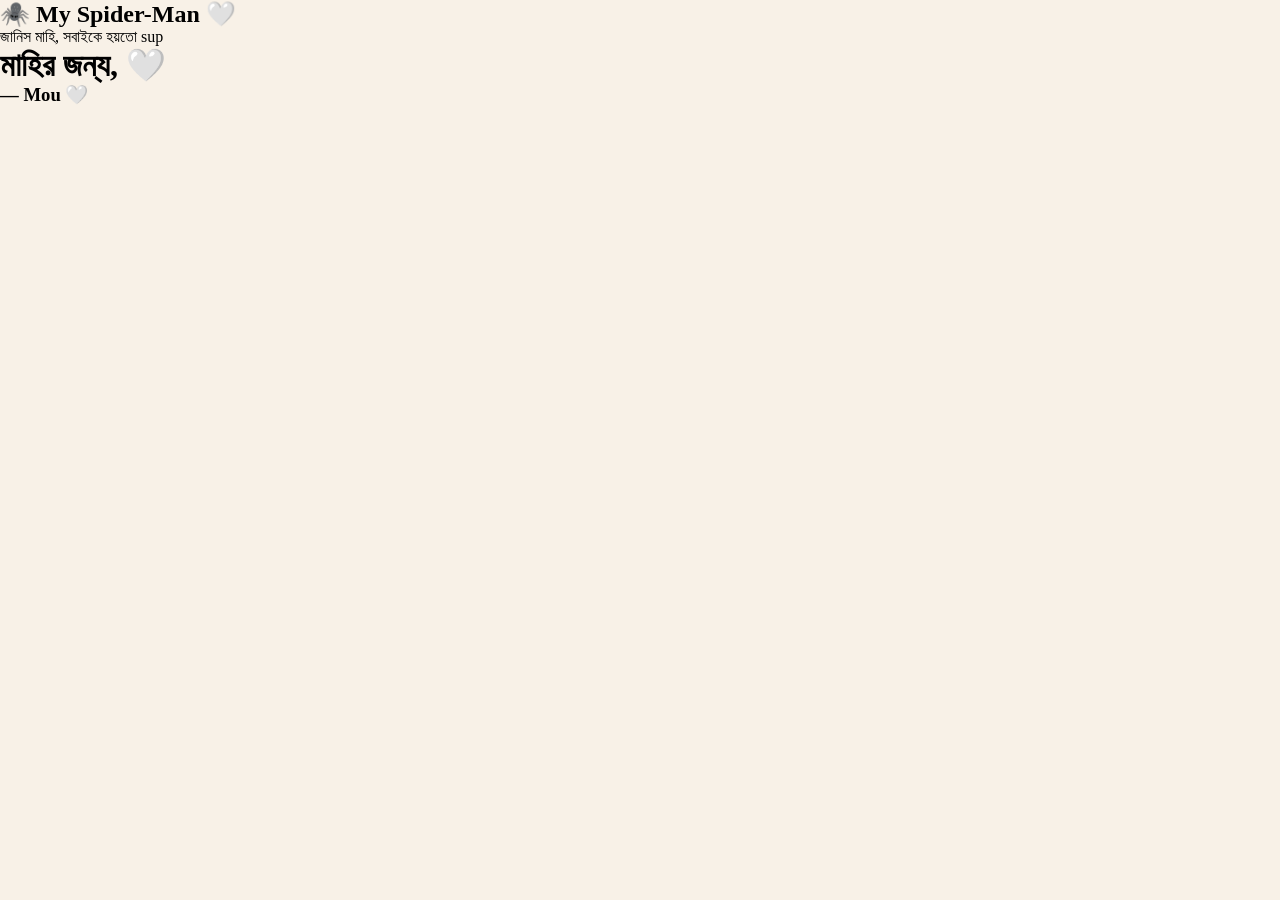
==== letter.html @ 48854970 "Create letter.html" ====
<!DOCTYPE html>
<html lang="bn">

<head>
    <meta charset="UTF-8">
    <meta name="viewport" content="width=device-width, initial-scale=1.0">

    <title>For Mahee 🤍</title>

    <link rel="stylesheet" href="style.css">

</head>


<body>


<div class="letter-page">

    <div class="letter-box">

        <h2>🕷️ My Spider-Man 🤍</h2>

        <p id="spiderText"></p>


        <h1>মাহির জন্য, 🤍</h1>

        <p id="letterText"></p>


        <h3>— Mou 🤍</h3>


    </div>

</div>



<script>

const spiderLetter = `
জানিস মাহি, সবাইকে হয়তো superhero costume পরে hero হতে হয় না।

কিছু মানুষ নিজের অজান্তেই অন্য কারো জীবনে একটা safe place হয়ে যায়।
এমন একটা জায়গা, যেখানে কোনো কিছু না বলেও একটা শান্তি পাওয়া যায়।

আমার কাছে তুই ঠিক তেমনই একজন মানুষ।

তোর নিজের লড়াই আছে, নিজের চাপ আছে,
নিজের কিছু না বলা গল্প আছে, নিজের অনেক স্বপ্ন আছে।

তবুও তুই নিজের মতো করে হাসতে জানিস,
সামনে এগিয়ে যেতে জানিস।

আমার Spider-Man,
জীবনের সব কঠিন সময় পার করে তুই যেন সবসময় নিজের শক্তিটা মনে রাখিস।

কারণ superhero মানে কখনো না হারানো না,
বরং পড়ে গিয়েও আবার উঠে দাঁড়ানো।
`;


const mainLetter = `
জানিস মাহি, অনেক সময় কিছু সম্পর্কের কোনো নির্দিষ্ট নাম হয় না।

"বন্ধু" বললে হয়তো পুরোটা বলা হয় না,
আবার অন্য কোনো শব্দ দিয়েও বোঝানো যায় না।

কিছু মানুষ শুধু নিজের জায়গা করে নেয় —
খুব শান্তভাবে, কোনো দাবি ছাড়া।

তুই আমার কাছে ঠিক তেমনই একজন মানুষ।

কখনো কখনো ভাবি, আমাদের এত কথা,
এত ছোট ছোট মুহূর্ত, এত হাসি —
এগুলো হয়তো বাইরে থেকে খুব সাধারণ।

কিন্তু কিছু সাধারণ জিনিসই পরে গিয়ে সবচেয়ে বেশি মনে পড়ে।

কোনো একটা random কথা,
কোনো একটা মজার মুহূর্ত,
কোনো একটা ছোট্ট খোঁজ নেওয়া —
এগুলোই অজান্তে অনেক বড় হয়ে যায়।

আমার Mahee,
তুই হয়তো জানিস না, কিন্তু তোর মধ্যে একটা অদ্ভুত ব্যাপার আছে।

তুই নিজের মতো থাকিস,
নিজের জগতে থাকিস,
কিন্তু তারপরও কিছু মানুষকে তোর উপস্থিতি আলাদা একটা অনুভূতি দেয়।

আমার Mahiru,
জীবনে অনেক মানুষের সাথে পরিচয় হয়।

কেউ আসে, কিছুদিন থাকে,
তারপর সময়ের সাথে হারিয়ে যায়।

কিন্তু কিছু মানুষ থেকে যায়।

তুই আমার কাছে সেই রকম একজন।

আমার Mahiboo,
তোর সাথে অনেক কিছু explain করতে হয় না।

কিছু মানুষের ক্ষেত্রে একটা নীরবতাও অনেক কথা বলে দেয়।

আমার Mahin,
আমি চাই তুই জীবনে অনেক দূর যাস।

শুধু সফল না,
শান্তিও যেন পাস।

তোর স্বপ্নগুলো পূরণ হোক,
তোর পরিশ্রমের মূল্য তুই নিজে দেখতে পারিস —
এটাই চাই।

আমার Khan Saheb,
তোর নিজের মতো চলা,
তোর personality,
তোর ছোট ছোট অদ্ভুত অভ্যাস —
এগুলোই তোকে আলাদা করে।

আর আমার Sir Ji,
তোর প্রতি আমার একটা অন্যরকম respect আছে।

কারণ তুই আমার অনেক সুন্দর মুহূর্তের অংশ।

মাহি,
ভবিষ্যৎ কেমন হবে জানি না।

কিন্তু আমি চাই,
তুই যেন কখনো ভুলে না যাস —
তোর জীবনের একটা ছোট্ট অংশে এমন একজন মানুষ ছিল,
যে সত্যি মন থেকে তোর ভালো চেয়েছে।

ধন্যবাদ আমার জীবনে আসার জন্য।

ধন্যবাদ সুন্দর কিছু মুহূর্ত দেওয়ার জন্য।

ধন্যবাদ শুধু তুই হওয়ার জন্য।

সবসময় নিজের যত্ন নিস।

নিজের স্বপ্নের পেছনে দৌড়াস।

আর হাসিটা কখনো হারিয়ে ফেলিস না।

কারণ কিছু মানুষকে ভালো থাকার জন্য আলাদা কোনো কারণ লাগে না,
তাদের ভালো থাকাটাই একটা সুন্দর অনুভূতি।
`;



function typeWriter(text, element, speed){

let i = 0;

function typing(){

if(i < text.length){

element.innerHTML += text.charAt(i);

i++;

setTimeout(typing, speed);

}

}

typing();

}



typeWriter(spiderLetter,
document.getElementById("spiderText"),35);



setTimeout(()=>{

typeWriter(mainLetter,
document.getElementById("letterText"),30);


},8000);



</script>


</body>
</html>
---- style.css ----
* {
    margin: 0;
    padding: 0;
    box-sizing: border-box;
}

body {
    min-height: 100vh;
    background: #f8f1e7;
    font-family: "Noto Serif Bengali", serif;
    overflow-x: hidden;
}


.page {
    min-height: 100vh;
    display: flex;
    flex-direction: column;
    align-items: center;
    justify-content: center;
    text-align: center;
    padding: 20px;
}


/* Date Section */

.date h1 {
    font-size: 30px;
    color: #6b4a35;
    margin-bottom: 10px;
}

.date p {
    color: #8c6b52;
    font-size: 16px;
}


/* Intro */

.intro {
    margin: 25px 0;
    color: #5e4635;
    font-size: 18px;
    line-height: 1.8;
}


/* Envelope */

.envelope {
    width: 280px;
    height: 190px;
    background: #eee0cc;
    position: relative;
    cursor: pointer;
    border-radius: 8px;
    box-shadow: 0 15px 30px rgba(0,0,0,0.15);
    transition: 0.5s;
}


.envelope:hover {
    transform: translateY(-10px);
}


/* Envelope flap */

.flap {
    position: absolute;
    top: 0;
    left: 0;
    border-left: 140px solid transparent;
    border-right: 140px solid transparent;
    border-top: 100px solid #dfc7aa;
}


/* Letter inside */

.paper {
    position: absolute;
    width: 230px;
    height: 130px;
    background: #fffaf2;
    left: 25px;
    top: 35px;
    display: flex;
    align-items: center;
    justify-content: center;
}


.paper h2 {
    color: #805b40;
    font-size: 20px;
}


/* Seal */

.seal {
    position: absolute;
    left: 50%;
    top: 50%;
    transform: translate(-50%,-50%);
    background: #9b2c2c;
    width: 55px;
    height: 55px;
    border-radius: 50%;
    display: flex;
    justify-content: center;
    align-items: center;
    font-size: 25px;
    box-shadow: 0 5px 15px rgba(0,0,0,0.3);
}


/* Click text */

.click {
    margin-top: 25px;
    color: #9b7656;
    animation: blink 1.5s infinite;
}


@keyframes blink {

    50% {
        opacity: 0.4;
    }

}


/* Mobile */

@media(max-width:600px){

    .date h1{
        font-size:25px;
    }

    .intro{
        font-size:16px;
    }

    .envelope{
        width:85vw;
        height:55vw;
        max-height:190px;
    }

    .flap{
        border-left-width:42.5vw;
        border-right-width:42.5vw;
    }

}
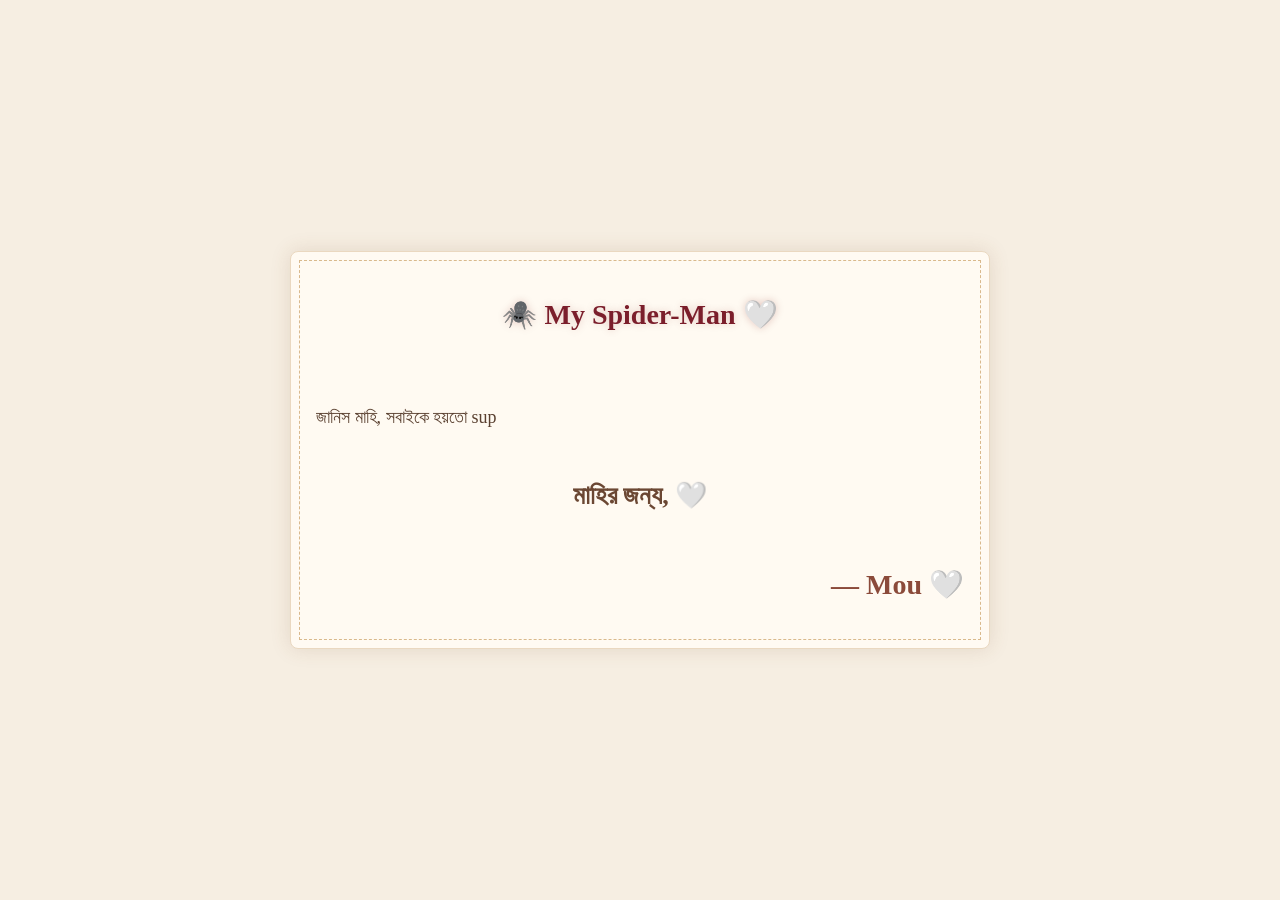
==== commit cdb4e846: "Update letter.html" ====
--- a/letter.html
+++ b/letter.html
@@ -102,6 +102,30 @@
 তুই আমার কাছে সেই রকম একজন।
 
 আমার Mahiboo,
+
+মাহি, একটা কথা আমাকে promise করিস...
+
+যখন তোর মন খারাপ হবে, আমাকে বলবি।
+
+হয়তো সবসময় কোনো কারণ থাকবে না,
+হয়তো মনে হবে কথাটা বলা দরকার নেই,
+হয়তো মনে হবে এটা ছোট কোনো ব্যাপার,
+অথবা হয়তো রাতের মাঝখানে হঠাৎ মন খারাপ করবে...
+
+তবুও বলবি।
+
+কারণ সব অনুভূতির পেছনে বড় কোনো কারণ থাকতে হয় না।
+কিছু কষ্ট শুধু কারো সাথে ভাগ করে নিলেই একটু হালকা হয়ে যায়।
+
+তুই কখনো ভাবিস না যে তোর অনুভূতিগুলো বিরক্তিকর,
+অপ্রয়োজনীয় বা ছোট।
+
+তোর হাসির মতো তোর মন খারাপের সময়গুলোকেও গুরুত্ব দেওয়া উচিত।
+
+তাই একটা কথা মনে রাখিস —
+ভালো সময়ের সঙ্গী হতে না পারলেও,
+তোর খারাপ সময়ের কথা শোনার জন্য আমি সবসময় থাকবো। 🤍
+
 তোর সাথে অনেক কিছু explain করতে হয় না।
 
 কিছু মানুষের ক্ষেত্রে একটা নীরবতাও অনেক কথা বলে দেয়।
--- a/style.css
+++ b/style.css
@@ -160,3 +160,373 @@
     }
 
 }
+
+/* =========================
+   LETTER PAGE DESIGN
+========================= */
+
+.letter-page {
+    min-height: 100vh;
+    background: #f6eee2;
+    padding: 25px 12px;
+    display: flex;
+    justify-content: center;
+    align-items: center;
+}
+
+
+.letter-box {
+
+    width: 92%;
+    max-width: 700px;
+
+    background: #fffaf2;
+
+    padding: 35px 25px;
+
+    border: 1px solid #ead8c0;
+
+    box-shadow:
+    0 0 20px rgba(120,80,40,0.15);
+
+    border-radius: 8px;
+
+    color: #5a4030;
+
+    line-height: 2;
+
+    position: relative;
+
+}
+
+
+/* Thin glitter style border */
+
+.letter-box::before {
+
+    content:"";
+
+    position:absolute;
+
+    inset:8px;
+
+    border:1px dashed #d9b98c;
+
+    pointer-events:none;
+
+}
+
+
+/* Spider section */
+
+.letter-box h2 {
+
+    color:#7b1e2b;
+
+    text-align:center;
+
+    font-size:28px;
+
+    margin-bottom:20px;
+
+    text-shadow:
+    0 0 8px rgba(120,0,0,.2);
+
+}
+
+
+
+.letter-box h1 {
+
+    text-align:center;
+
+    font-size:26px;
+
+    margin:35px 0 20px;
+
+    color:#6b4733;
+
+}
+
+
+
+.letter-box p {
+
+    font-size:18px;
+
+    white-space:pre-line;
+
+}
+
+
+
+/* Signature */
+
+.letter-box h3 {
+
+    margin-top:35px;
+
+    text-align:right;
+
+    font-family:cursive;
+
+    font-size:28px;
+
+    color:#8b4a3a;
+
+}
+
+
+
+/* Mobile */
+
+@media(max-width:600px){
+
+    .letter-page{
+        padding:15px 8px;
+    }
+
+
+    .letter-box{
+
+        width:96%;
+
+        padding:25px 18px;
+
+    }
+
+
+    .letter-box h2{
+
+        font-size:22px;
+
+    }
+
+
+    .letter-box h1{
+
+        font-size:22px;
+
+    }
+
+
+    .letter-box p{
+
+        font-size:15px;
+
+        line-height:1.9;
+
+    }
+
+
+    .letter-box h3{
+
+        font-size:24px;
+
+    }
+
+}
+
+/* =========================
+   MOMENTS PAGE
+========================= */
+
+
+.moments-page {
+
+    min-height:100vh;
+
+    background:#faf5ed;
+
+    display:flex;
+
+    flex-direction:column;
+
+    justify-content:center;
+
+    align-items:center;
+
+    text-align:center;
+
+    padding:25px 15px;
+
+}
+
+
+
+.moments-page h1 {
+
+    color:#6b4733;
+
+    font-size:30px;
+
+    margin-bottom:12px;
+
+}
+
+
+
+.moments-page p {
+
+    color:#8b6b50;
+
+    font-size:17px;
+
+    margin-bottom:30px;
+
+    line-height:1.7;
+
+}
+
+
+
+
+/* Slim elegant photo frame */
+
+
+.photo-frame {
+
+    width:300px;
+
+    height:450px;
+
+    padding:10px;
+
+    background:#fffdf8;
+
+    border:2px solid #ead9c1;
+
+    position:relative;
+
+    display:flex;
+
+    justify-content:center;
+
+    align-items:center;
+
+    box-shadow:
+    0 0 25px rgba(150,110,70,.18);
+
+}
+
+
+
+/* Glitter side effect */
+
+.photo-frame::before {
+
+    content:"✦ ✧ ✦";
+
+    position:absolute;
+
+    left:-18px;
+
+    top:50%;
+
+    transform:translateY(-50%);
+
+    color:#d8b98c;
+
+    font-size:18px;
+
+    writing-mode:vertical-rl;
+
+}
+
+
+.photo-frame::after {
+
+    content:"✦ ✧ ✦";
+
+    position:absolute;
+
+    right:-18px;
+
+    top:50%;
+
+    transform:translateY(-50%);
+
+    color:#d8b98c;
+
+    font-size:18px;
+
+    writing-mode:vertical-rl;
+
+}
+
+
+
+
+.photo-frame img {
+
+    width:100%;
+
+    height:100%;
+
+    object-fit:contain;
+
+    transition:opacity .7s ease,
+    transform .7s ease;
+
+}
+
+
+
+.photo-frame img:hover {
+
+    transform:scale(1.03);
+
+}
+
+
+
+
+.dots {
+
+    margin-top:25px;
+
+    color:#b99772;
+
+    letter-spacing:8px;
+
+    font-size:18px;
+
+}
+
+
+
+/* Mobile */
+
+@media(max-width:600px){
+
+
+.moments-page h1{
+
+    font-size:24px;
+
+}
+
+
+.photo-frame{
+
+    width:75vw;
+
+    height:110vw;
+
+    max-height:450px;
+
+}
+
+
+
+.moments-page p{
+
+    font-size:15px;
+
+}
+
+
+
+}
+
+
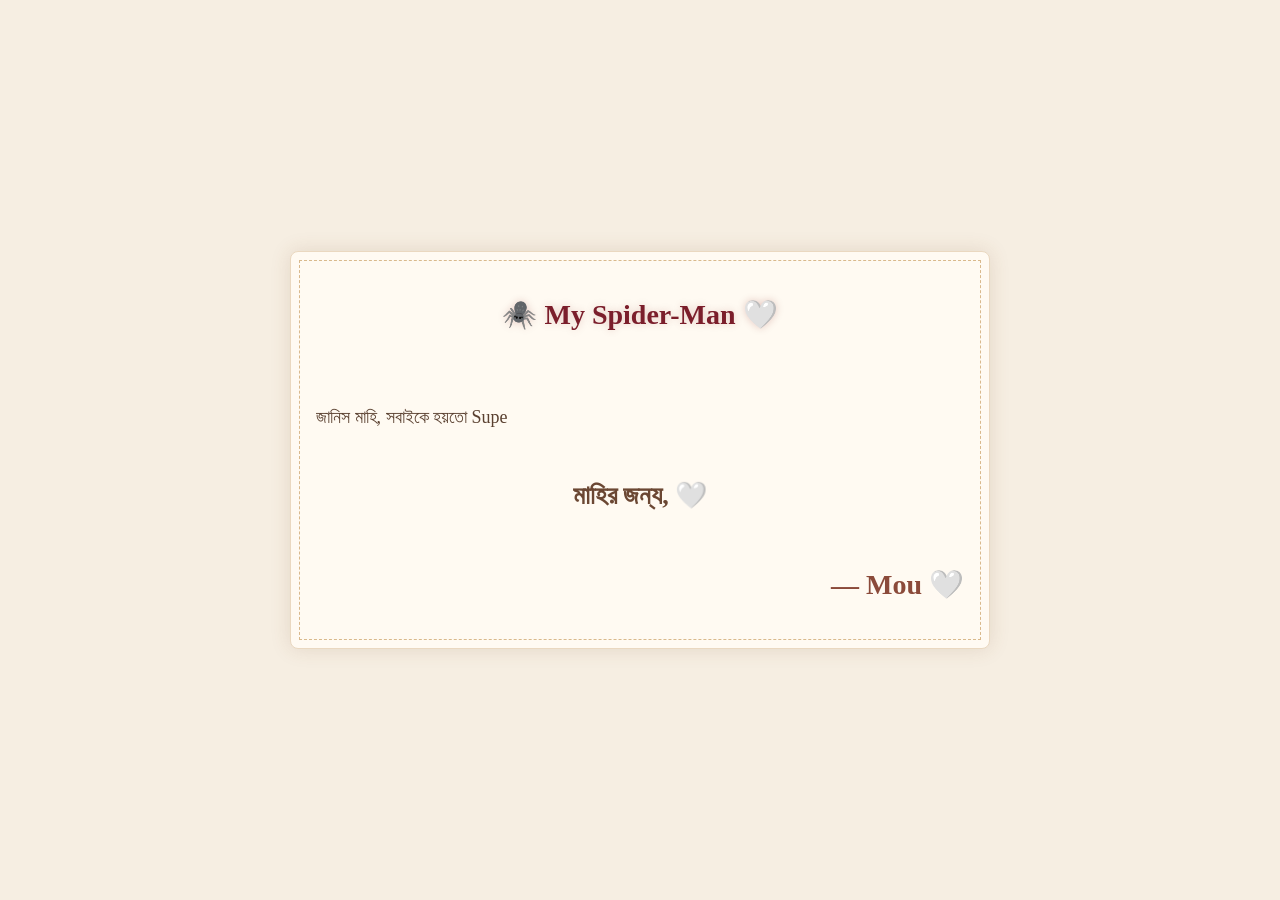
==== commit 3466c61a: "Update letter.html" ====
--- a/letter.html
+++ b/letter.html
@@ -41,23 +41,18 @@
 <script>
 
 const spiderLetter = `
-জানিস মাহি, সবাইকে হয়তো superhero costume পরে hero হতে হয় না।
-
-কিছু মানুষ নিজের অজান্তেই অন্য কারো জীবনে একটা safe place হয়ে যায়।
+জানিস মাহি, সবাইকে হয়তো Superhero costume পরে Hero হতে হয় না।
+কিছু মানুষ নিজের অজান্তেই অন্য কারো জীবনে একটা Safe Place হয়ে যায়।
 এমন একটা জায়গা, যেখানে কোনো কিছু না বলেও একটা শান্তি পাওয়া যায়।
-
-আমার কাছে তুই ঠিক তেমনই একজন মানুষ।
 
 তোর নিজের লড়াই আছে, নিজের চাপ আছে,
 নিজের কিছু না বলা গল্প আছে, নিজের অনেক স্বপ্ন আছে।
-
 তবুও তুই নিজের মতো করে হাসতে জানিস,
 সামনে এগিয়ে যেতে জানিস।
 
 আমার Spider-Man,
 জীবনের সব কঠিন সময় পার করে তুই যেন সবসময় নিজের শক্তিটা মনে রাখিস।
-
-কারণ superhero মানে কখনো না হারানো না,
+কারণ Superhero মানে কখনো না হারানো না,
 বরং পড়ে গিয়েও আবার উঠে দাঁড়ানো।
 `;
 
@@ -67,46 +62,35 @@
 
 "বন্ধু" বললে হয়তো পুরোটা বলা হয় না,
 আবার অন্য কোনো শব্দ দিয়েও বোঝানো যায় না।
-
 কিছু মানুষ শুধু নিজের জায়গা করে নেয় —
 খুব শান্তভাবে, কোনো দাবি ছাড়া।
-
 তুই আমার কাছে ঠিক তেমনই একজন মানুষ।
 
 কখনো কখনো ভাবি, আমাদের এত কথা,
 এত ছোট ছোট মুহূর্ত, এত হাসি —
 এগুলো হয়তো বাইরে থেকে খুব সাধারণ।
-
 কিন্তু কিছু সাধারণ জিনিসই পরে গিয়ে সবচেয়ে বেশি মনে পড়ে।
-
 কোনো একটা random কথা,
 কোনো একটা মজার মুহূর্ত,
 কোনো একটা ছোট্ট খোঁজ নেওয়া —
 এগুলোই অজান্তে অনেক বড় হয়ে যায়।
 
-আমার Mahee,
+Mahee,
 তুই হয়তো জানিস না, কিন্তু তোর মধ্যে একটা অদ্ভুত ব্যাপার আছে।
-
 তুই নিজের মতো থাকিস,
 নিজের জগতে থাকিস,
 কিন্তু তারপরও কিছু মানুষকে তোর উপস্থিতি আলাদা একটা অনুভূতি দেয়।
 
-আমার Mahiru,
+Mahiru,
 জীবনে অনেক মানুষের সাথে পরিচয় হয়।
-
 কেউ আসে, কিছুদিন থাকে,
 তারপর সময়ের সাথে হারিয়ে যায়।
+কিন্তু কিছু মানুষ থেকে যায়।
+তুই আমার কাছে সেইরকম একজন।
 
-কিন্তু কিছু মানুষ থেকে যায়।
-
-তুই আমার কাছে সেই রকম একজন।
-
-আমার Mahiboo,
-
-মাহি, একটা কথা আমাকে promise করিস...
-
+Mahiboo,
+একটা কথা আমাকে Promise করিস...
 যখন তোর মন খারাপ হবে, আমাকে বলবি।
-
 হয়তো সবসময় কোনো কারণ থাকবে না,
 হয়তো মনে হবে কথাটা বলা দরকার নেই,
 হয়তো মনে হবে এটা ছোট কোনো ব্যাপার,
@@ -116,10 +100,8 @@
 
 কারণ সব অনুভূতির পেছনে বড় কোনো কারণ থাকতে হয় না।
 কিছু কষ্ট শুধু কারো সাথে ভাগ করে নিলেই একটু হালকা হয়ে যায়।
-
 তুই কখনো ভাবিস না যে তোর অনুভূতিগুলো বিরক্তিকর,
 অপ্রয়োজনীয় বা ছোট।
-
 তোর হাসির মতো তোর মন খারাপের সময়গুলোকেও গুরুত্ব দেওয়া উচিত।
 
 তাই একটা কথা মনে রাখিস —
@@ -127,50 +109,38 @@
 তোর খারাপ সময়ের কথা শোনার জন্য আমি সবসময় থাকবো। 🤍
 
 তোর সাথে অনেক কিছু explain করতে হয় না।
-
 কিছু মানুষের ক্ষেত্রে একটা নীরবতাও অনেক কথা বলে দেয়।
 
-আমার Mahin,
+Mahin,
 আমি চাই তুই জীবনে অনেক দূর যাস।
-
-শুধু সফল না,
-শান্তিও যেন পাস।
-
+শুধু সফল না, শান্তিও যেন পাস।
 তোর স্বপ্নগুলো পূরণ হোক,
 তোর পরিশ্রমের মূল্য তুই নিজে দেখতে পারিস —
 এটাই চাই।
 
 আমার Khan Saheb,
 তোর নিজের মতো চলা,
-তোর personality,
+তোর Personality,
 তোর ছোট ছোট অদ্ভুত অভ্যাস —
 এগুলোই তোকে আলাদা করে।
 
-আর আমার Sir Ji,
+আর আমার Sir Jiii,
 তোর প্রতি আমার একটা অন্যরকম respect আছে।
-
 কারণ তুই আমার অনেক সুন্দর মুহূর্তের অংশ।
 
 মাহি,
 ভবিষ্যৎ কেমন হবে জানি না।
-
 কিন্তু আমি চাই,
 তুই যেন কখনো ভুলে না যাস —
 তোর জীবনের একটা ছোট্ট অংশে এমন একজন মানুষ ছিল,
 যে সত্যি মন থেকে তোর ভালো চেয়েছে।
-
 ধন্যবাদ আমার জীবনে আসার জন্য।
-
 ধন্যবাদ সুন্দর কিছু মুহূর্ত দেওয়ার জন্য।
-
 ধন্যবাদ শুধু তুই হওয়ার জন্য।
 
 সবসময় নিজের যত্ন নিস।
-
 নিজের স্বপ্নের পেছনে দৌড়াস।
-
 আর হাসিটা কখনো হারিয়ে ফেলিস না।
-
 কারণ কিছু মানুষকে ভালো থাকার জন্য আলাদা কোনো কারণ লাগে না,
 তাদের ভালো থাকাটাই একটা সুন্দর অনুভূতি।
 `;
--- a/style.css
+++ b/style.css
@@ -529,4 +529,341 @@
 
 }
 
-
+/* =========================
+   CINEMATIC LETTER DAY PAGE
+========================= */
+
+
+.letter-intro-page {
+
+    min-height:100vh;
+
+    background:
+    linear-gradient(
+        rgba(20,15,15,0.55),
+        rgba(20,15,15,0.75)
+    ),
+    url("https://images.unsplash.com/photo-1517841905240-472988babdf9")
+    center/cover;
+
+    display:flex;
+
+    justify-content:center;
+
+    align-items:center;
+
+    text-align:center;
+
+    color:white;
+
+    overflow:hidden;
+
+}
+
+
+
+.intro-content {
+
+    position:relative;
+
+    z-index:2;
+
+    padding:25px;
+
+}
+
+
+
+.intro-content h1 {
+
+    font-size:40px;
+
+    font-family:cursive;
+
+    letter-spacing:2px;
+
+    color:#f8e4c8;
+
+    text-shadow:
+    0 0 15px rgba(255,220,180,.7);
+
+}
+
+
+
+.line {
+
+    margin:15px;
+
+    color:#e8c48a;
+
+    font-size:25px;
+
+}
+
+
+
+.intro-content p {
+
+    font-size:17px;
+
+    line-height:2;
+
+    color:#f8eee2;
+
+}
+
+
+
+
+
+/* Envelope */
+
+
+.envelope-container {
+
+    margin:35px auto 20px;
+
+    width:300px;
+
+    cursor:pointer;
+
+    transition:.6s;
+
+}
+
+
+
+.envelope-container:hover {
+
+    transform:translateY(-10px);
+
+}
+
+
+
+.envelope {
+
+    height:190px;
+
+    background:#ead8bb;
+
+    position:relative;
+
+    border-radius:8px;
+
+    box-shadow:
+
+    0 20px 40px rgba(0,0,0,.4);
+
+    overflow:hidden;
+
+}
+
+
+
+/* flap */
+
+.top-flap {
+
+    position:absolute;
+
+    top:0;
+
+    left:0;
+
+    width:0;
+
+    height:0;
+
+    border-left:150px solid transparent;
+
+    border-right:150px solid transparent;
+
+    border-top:100px solid #d6b98f;
+
+}
+
+
+
+/* inside paper */
+
+.letter-paper {
+
+    position:absolute;
+
+    width:240px;
+
+    height:135px;
+
+    background:#fffaf0;
+
+    left:30px;
+
+    top:45px;
+
+    display:flex;
+
+    align-items:center;
+
+    justify-content:center;
+
+    color:#76523b;
+
+    box-shadow:0 5px 15px rgba(0,0,0,.2);
+
+}
+
+
+
+.letter-paper h2 {
+
+    font-size:22px;
+
+}
+
+
+
+
+
+/* Wax seal */
+
+
+.wax-seal {
+
+    position:absolute;
+
+    left:50%;
+
+    top:55%;
+
+    transform:translate(-50%,-50%);
+
+    width:60px;
+
+    height:60px;
+
+    border-radius:50%;
+
+    background:#8e2525;
+
+    color:white;
+
+    display:flex;
+
+    justify-content:center;
+
+    align-items:center;
+
+    font-size:28px;
+
+    box-shadow:
+
+    0 5px 20px rgba(0,0,0,.5);
+
+}
+
+
+
+.click-text {
+
+    margin-top:20px;
+
+    animation:pulse 1.5s infinite;
+
+}
+
+
+
+@keyframes pulse {
+
+    50%{
+
+        opacity:.5;
+
+    }
+
+}
+
+
+
+.dots {
+
+    margin-top:30px;
+
+    color:#e7c894;
+
+}
+
+
+
+
+
+/* Mobile */
+
+@media(max-width:600px){
+
+    .intro-content h1{
+
+        font-size:30px;
+
+    }
+
+
+    .envelope-container{
+
+        width:85vw;
+
+    }
+
+
+    .envelope{
+
+        height:55vw;
+
+        max-height:190px;
+
+    }
+
+
+    .top-flap{
+
+        border-left-width:42.5vw;
+
+        border-right-width:42.5vw;
+
+    }
+
+
+}
+
+.envelope.open .top-flap{
+
+    transform:rotateX(180deg);
+
+}
+
+
+.top-flap{
+
+    transform-origin:top;
+
+    transition:1s;
+
+}
+
+
+
+.envelope.open{
+
+    transform:translateY(-15px) scale(1.05);
+
+}
+
+
+
+.wax-seal{
+
+    transition:.5s;
+
+}
